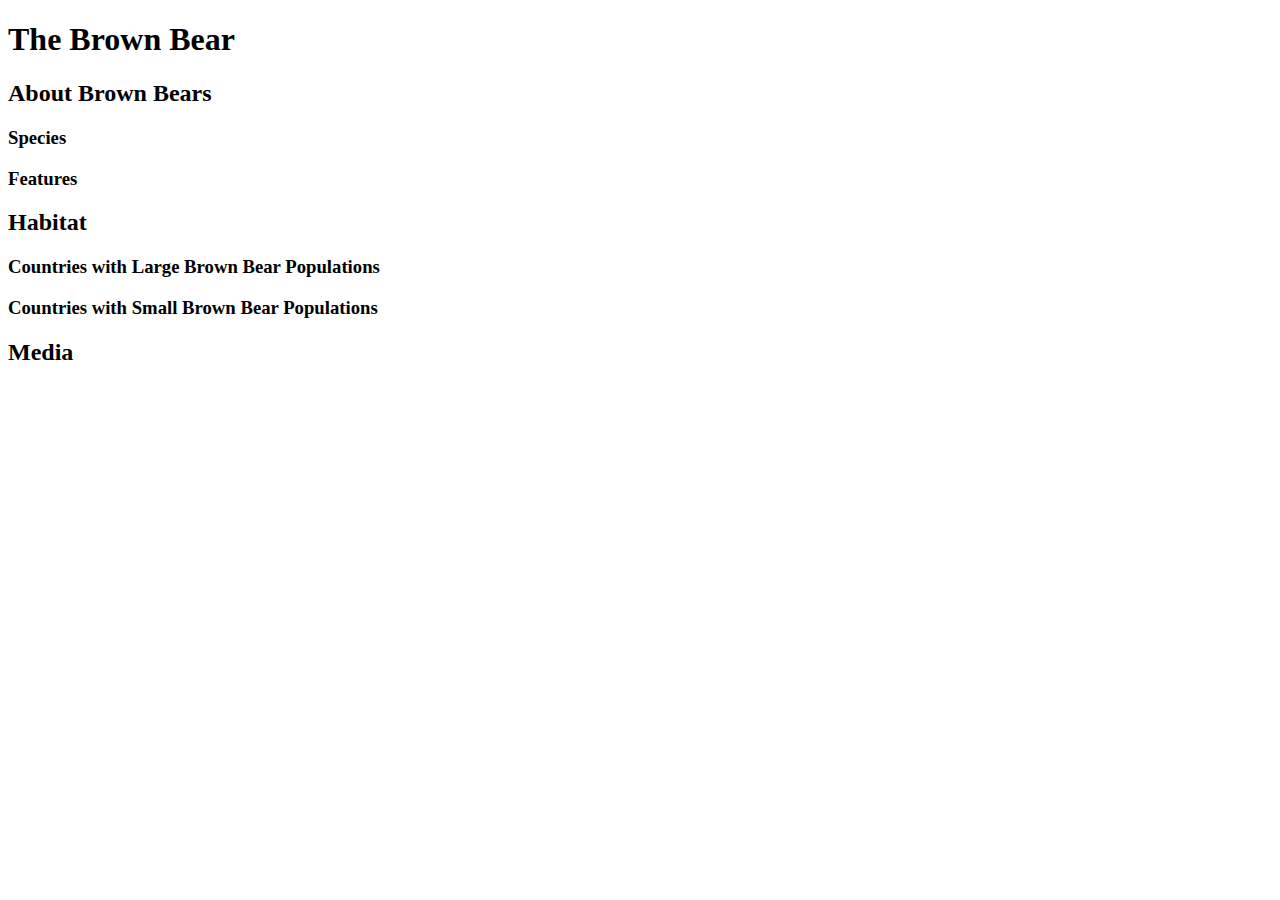
==== index.html @ ac93c012 "Create index.html" ====
<!DOCTYPE html>
<html>
<head>
  <meta charset="utf-8">
  <meta name="viewport" content="width=device-width">
  <title>LuisR</title>
</head>
<body>
  <h1>The Brown Bear</h1>
  <div id="introduction">
    <h2>About Brown Bears</h2>
    <h3>Species</h3>
    <h3>Features</h3>
  </div>
  <div id="habitat">
    <h2>Habitat</h2>
    <h3>Countries with Large Brown Bear Populations</h3>
    <h3>Countries with Small Brown Bear Populations</h3>
  </div>
  <div id= "media">
    <h2>Media</h2>
  </div>
</body>

</html>
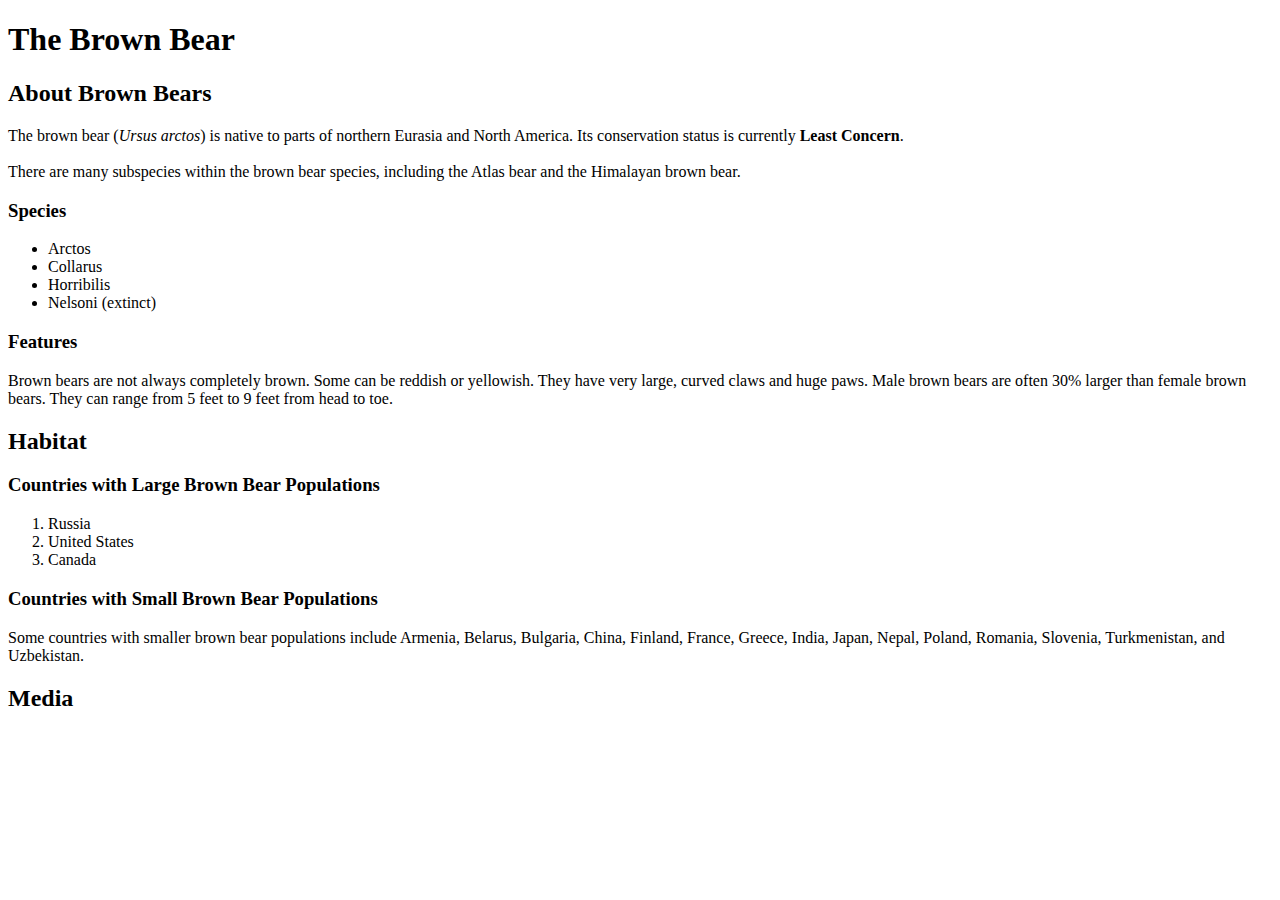
==== commit 13f98d3d: "Update index.html" ====
--- a/index.html
+++ b/index.html
@@ -9,15 +9,29 @@
   <h1>The Brown Bear</h1>
   <div id="introduction">
     <h2>About Brown Bears</h2>
+    <p>The brown bear (<em>Ursus arctos</em>) is native to parts of northern Eurasia and North America. Its conservation status is currently <strong>Least Concern</strong>.<br /><br /> There are many subspecies within the brown bear species, including the Atlas bear and the Himalayan brown bear.</p>
     <h3>Species</h3>
+    <ul>
+      <li>Arctos</li>
+      <li>Collarus</li>
+      <li>Horribilis</li>
+      <li>Nelsoni (extinct)</li>
+    </ul>
     <h3>Features</h3>
+    <p>Brown bears are not always completely brown. Some can be reddish or yellowish. They have very large, curved claws and huge paws. Male brown bears are often 30% larger than female brown bears. They can range from 5 feet to 9 feet from head to toe.</p>
   </div>
   <div id="habitat">
     <h2>Habitat</h2>
     <h3>Countries with Large Brown Bear Populations</h3>
+    <ol>
+      <li>Russia</li>
+      <li>United States</li>
+      <li>Canada</li>
+    </ol>
     <h3>Countries with Small Brown Bear Populations</h3>
+    <p>Some countries with smaller brown bear populations include Armenia, Belarus, Bulgaria, China, Finland, France, Greece, India, Japan, Nepal, Poland, Romania, Slovenia, Turkmenistan, and Uzbekistan.</p>
   </div>
-  <div id= "media">
+  <div id="media">
     <h2>Media</h2>
   </div>
 </body>
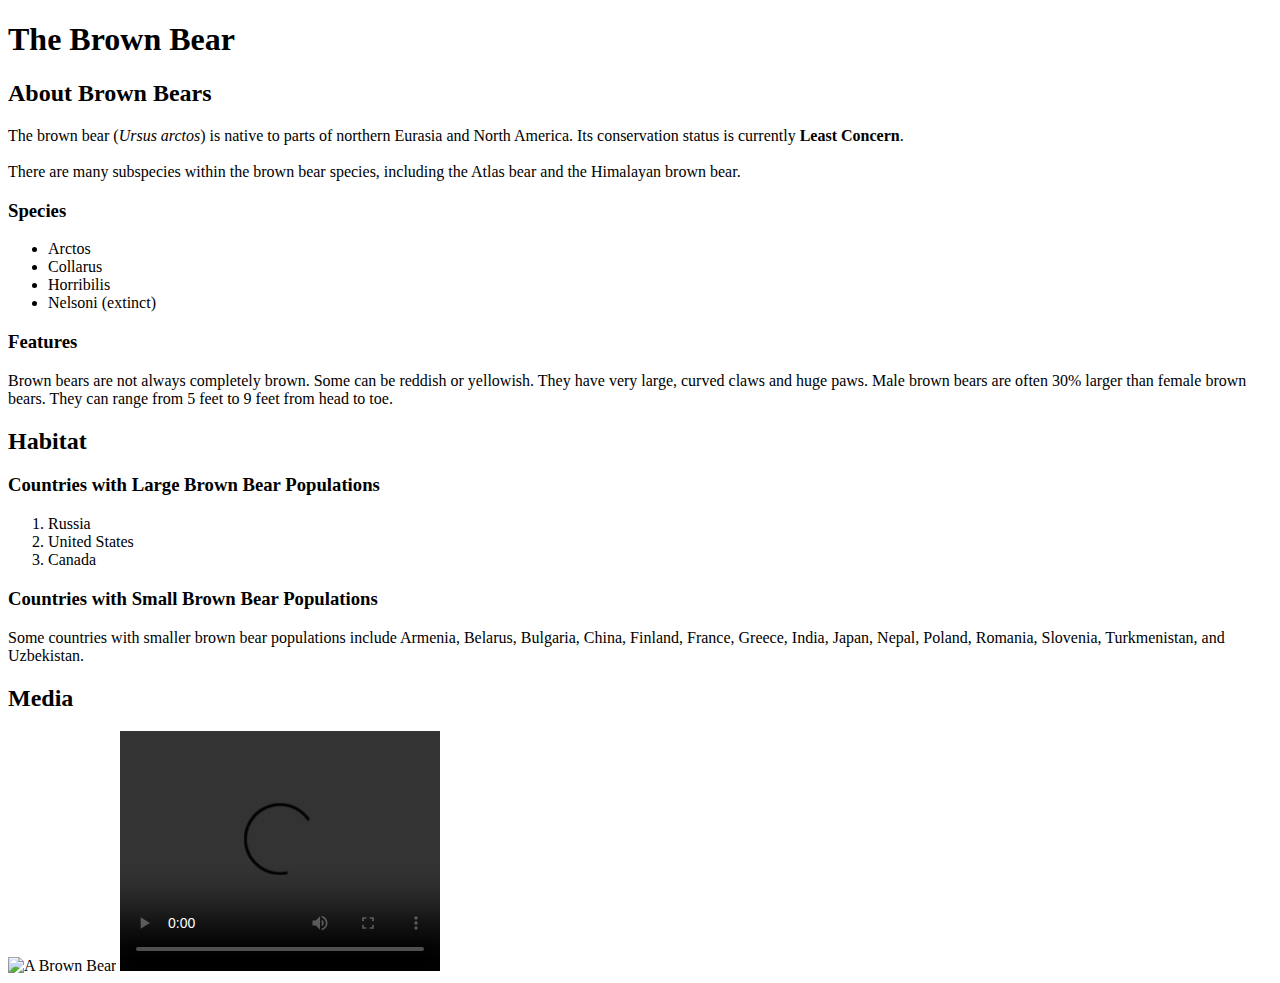
==== commit 16f17467: "Update index.html" ====
--- a/index.html
+++ b/index.html
@@ -33,7 +33,12 @@
   </div>
   <div id="media">
     <h2>Media</h2>
+    <img src="https://s3.amazonaws.com/codecademy-content/courses/web-101/web101-image_brownbear.jpg" alt="A Brown Bear"/>
+    <video      src="https://s3.amazonaws.com/codecademy-content/courses/freelance-1/unit-1/lesson-2/htmlcss1-vid_brown-bear.mp4" width="320" height="240" controls>
+    Video not supported
+    </video>
   </div>
 </body>
 
+
 </html>
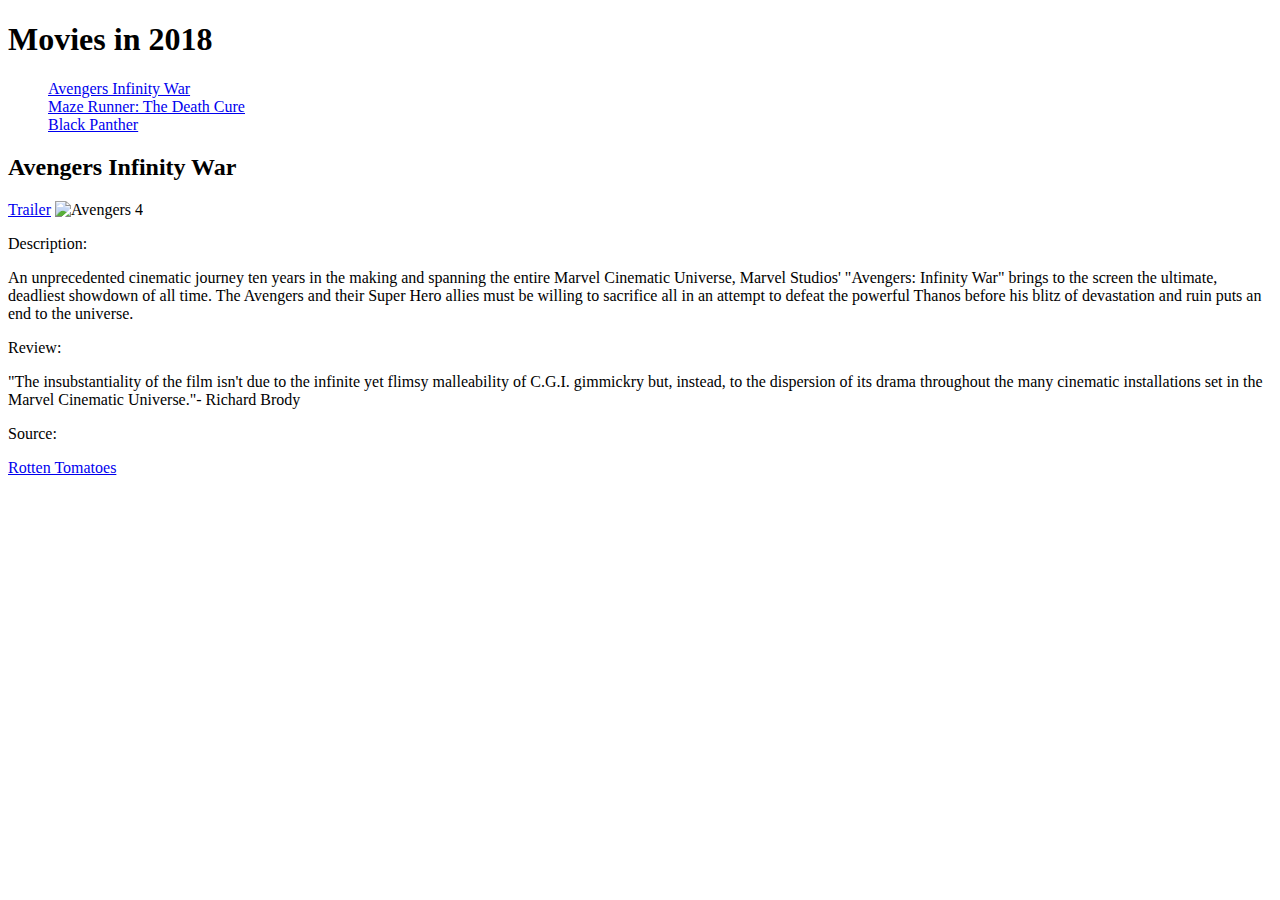
==== commit 38a7e376: "Update index.html" ====
--- a/index.html
+++ b/index.html
@@ -1,44 +1,32 @@
 <!DOCTYPE html>
-<html>
+<html lang="en">
 <head>
-  <meta charset="utf-8">
-  <meta name="viewport" content="width=device-width">
-  <title>LuisR</title>
+    <meta charset="UTF-8">
+    <title>Avengers IW</title>
+    <link rel="stylesheet" type="text/css" href="style.css">
 </head>
 <body>
-  <h1>The Brown Bear</h1>
-  <div id="introduction">
-    <h2>About Brown Bears</h2>
-    <p>The brown bear (<em>Ursus arctos</em>) is native to parts of northern Eurasia and North America. Its conservation status is currently <strong>Least Concern</strong>.<br /><br /> There are many subspecies within the brown bear species, including the Atlas bear and the Himalayan brown bear.</p>
-    <h3>Species</h3>
-    <ul>
-      <li>Arctos</li>
-      <li>Collarus</li>
-      <li>Horribilis</li>
-      <li>Nelsoni (extinct)</li>
-    </ul>
-    <h3>Features</h3>
-    <p>Brown bears are not always completely brown. Some can be reddish or yellowish. They have very large, curved claws and huge paws. Male brown bears are often 30% larger than female brown bears. They can range from 5 feet to 9 feet from head to toe.</p>
-  </div>
-  <div id="habitat">
-    <h2>Habitat</h2>
-    <h3>Countries with Large Brown Bear Populations</h3>
-    <ol>
-      <li>Russia</li>
-      <li>United States</li>
-      <li>Canada</li>
-    </ol>
-    <h3>Countries with Small Brown Bear Populations</h3>
-    <p>Some countries with smaller brown bear populations include Armenia, Belarus, Bulgaria, China, Finland, France, Greece, India, Japan, Nepal, Poland, Romania, Slovenia, Turkmenistan, and Uzbekistan.</p>
-  </div>
-  <div id="media">
-    <h2>Media</h2>
-    <img src="https://s3.amazonaws.com/codecademy-content/courses/web-101/web101-image_brownbear.jpg" alt="A Brown Bear"/>
-    <video      src="https://s3.amazonaws.com/codecademy-content/courses/freelance-1/unit-1/lesson-2/htmlcss1-vid_brown-bear.mp4" width="320" height="240" controls>
-    Video not supported
-    </video>
-  </div>
+
+    <h1>Movies in 2018</h1>
+    <div>
+        <ul style="list-style-type:none">
+            <li><a href="index.html">Avengers Infinity War</a></li>
+            <li><a href="MazeRunner.html">Maze Runner: The Death Cure</a></li>
+            <li><a href="blackpanther.html">Black Panther</a></li>
+        </ul>
+    </div>
+
+
+
+
+
+<h2>Avengers Infinity War</h2> <a href="https://www.youtube.com/watch?v=PalmDNn81FA">Trailer</a>
+<img class="bigger" src="http://digitalspyuk.cdnds.net/18/14/980x490/landscape-1522924460-avengers-infinity-war-poster.jpg" alt="Avengers 4">
+<p class="descr">Description:</p>
+    <p>An unprecedented cinematic journey ten years in the making and spanning the entire Marvel Cinematic Universe, Marvel Studios' "Avengers: Infinity War" brings to the screen the ultimate, deadliest showdown of all time. The Avengers and their Super Hero allies must be willing to sacrifice all in an attempt to defeat the powerful Thanos before his blitz of devastation and ruin puts an end to the universe. </p>
+<p class="descr">Review:</p>
+<p>"The insubstantiality of the film isn't due to the infinite yet flimsy malleability of C.G.I. gimmickry but, instead, to the dispersion of its drama throughout the many cinematic installations set in the Marvel Cinematic Universe."- Richard Brody</p>
+<p>Source:</p> <a href="https://www.rottentomatoes.com">Rotten Tomatoes</a>
 </body>
 
-
 </html>
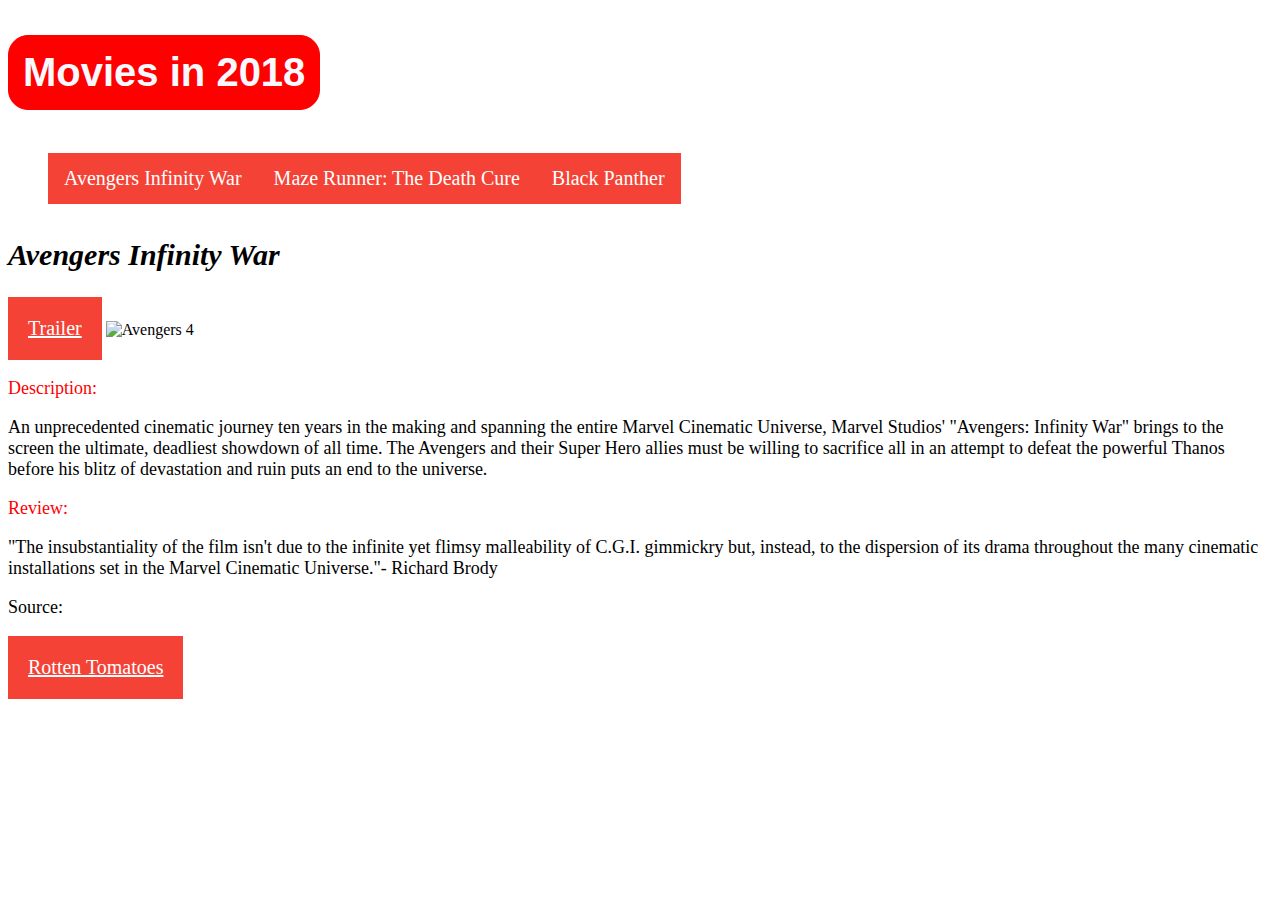
==== commit 013c9469: "Update index.html" ====
--- a/index.html
+++ b/index.html
@@ -8,7 +8,7 @@
 <body>
 
     <h1>Movies in 2018</h1>
-    <div>
+    <div class="navbar">
         <ul style="list-style-type:none">
             <li><a href="index.html">Avengers Infinity War</a></li>
             <li><a href="MazeRunner.html">Maze Runner: The Death Cure</a></li>
--- a/style.css
+++ b/style.css
@@ -0,0 +1,59 @@
+h1 {
+    background: red;
+    border: 1px solid red;
+    border-radius: 20px;
+    color: ghostwhite;
+    display: inline-block;
+    padding: 14px;
+    font-family: "Arial";
+    font-size: 40px;
+    position: static;
+    top: 10px;
+}
+
+a{
+    text-align: start;
+    padding: 20px;
+    font-size: 20px;
+    background-color:#f44336;
+color:white;
+    display:inline-block;
+}
+
+
+p{
+    font-size: 18px;
+}
+.descr{
+    color:red;
+}
+li {
+    float: left;
+}
+
+li a {
+    display: block;
+    color: white;
+    text-align: center;
+    padding: 14px 16px;
+    text-decoration: none;
+}
+
+li a:hover {
+    background-color: lightcoral;
+}
+
+h2{
+    font-size: 30px;
+    font-style: oblique;
+    margin-right:10%;
+    margin-top:8%;
+
+}
+
+.bigger{
+    width:100%;
+    height:auto
+}
+
+
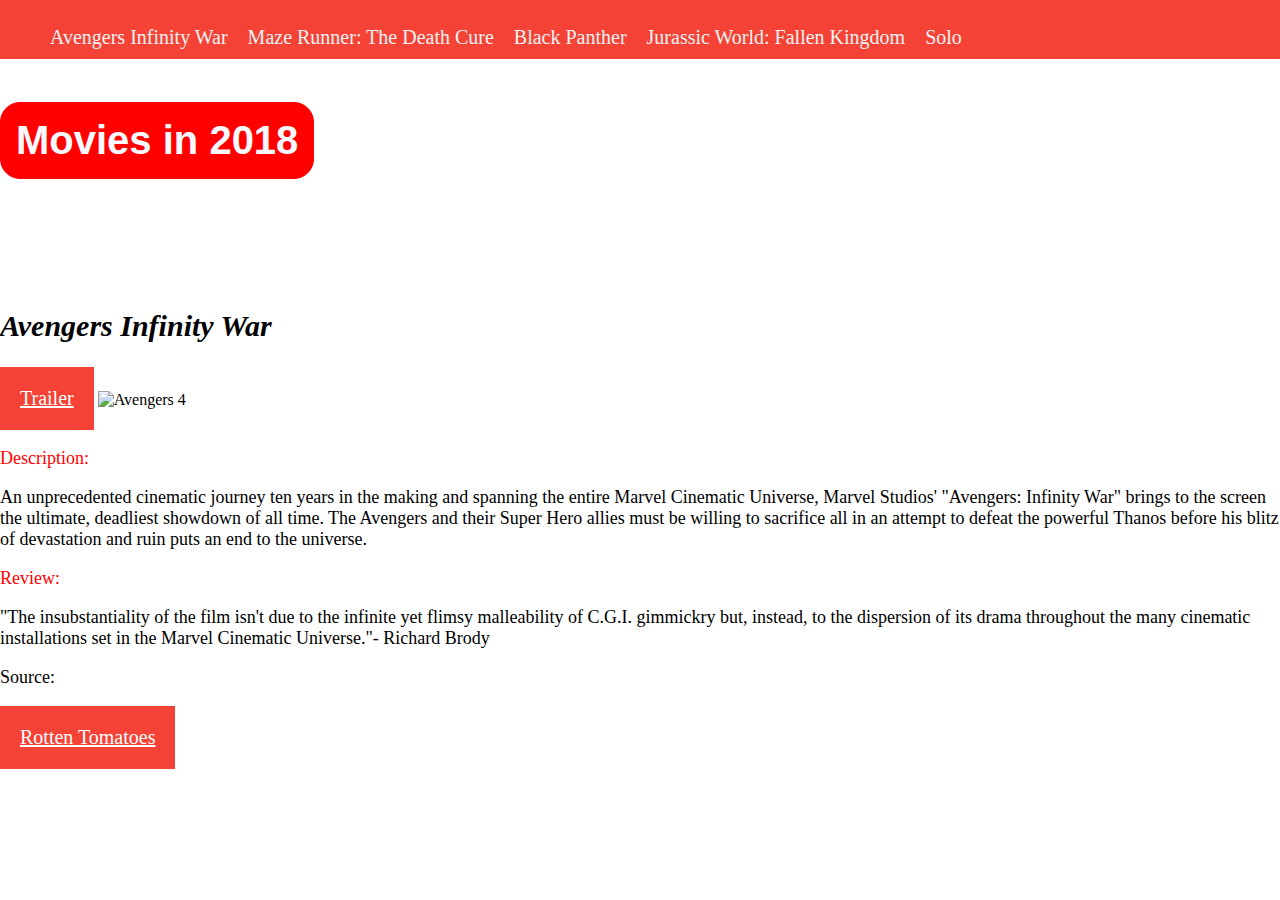
==== commit ed452fce: "Update index.html" ====
--- a/index.html
+++ b/index.html
@@ -13,6 +13,8 @@
             <li><a href="index.html">Avengers Infinity War</a></li>
             <li><a href="MazeRunner.html">Maze Runner: The Death Cure</a></li>
             <li><a href="blackpanther.html">Black Panther</a></li>
+            <li><a href="jurassicworld.html">Jurassic World: Fallen Kingdom</a></li>
+            <li><a href="Solo.html">Solo</a></li>
         </ul>
     </div>
 
--- a/style.css
+++ b/style.css
@@ -1,14 +1,18 @@
+body {margin:0;}
+
+
 h1 {
     background: red;
     border: 1px solid red;
     border-radius: 20px;
     color: ghostwhite;
     display: inline-block;
-    padding: 14px;
+    padding: 15px;
     font-family: "Arial";
     font-size: 40px;
     position: static;
-    top: 10px;
+    margin-top: 8%;
+
 }
 
 a{
@@ -56,4 +60,21 @@
     height:auto
 }
 
+.navbar {
+    overflow: hidden;
+    position: fixed;
+    top: 0;
+    width: 100%;
+    background-color: #f44336;
+}
 
+
+.navbar a {
+    float: left;
+    display: block;
+    color: #f2f2f2;
+    text-align: center;
+    padding: 10px 10px;
+    text-decoration: none;
+}
+
